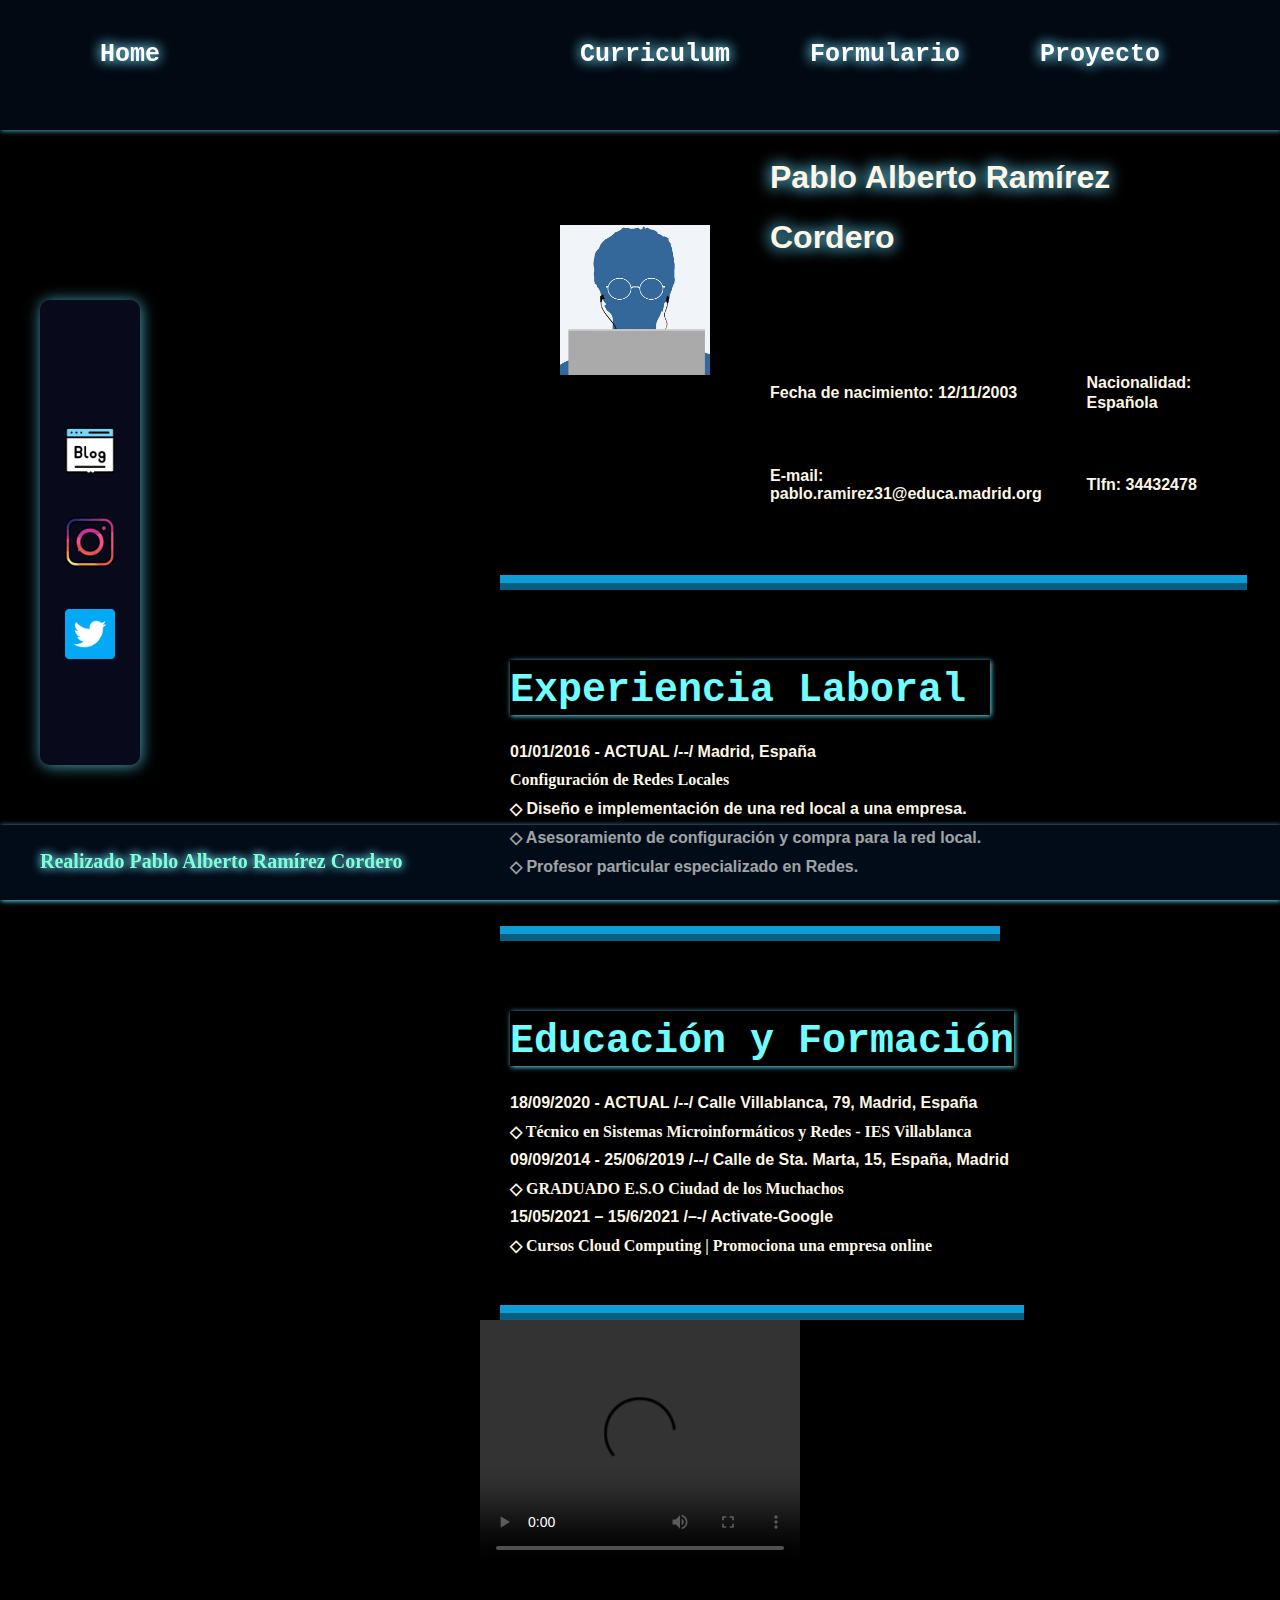
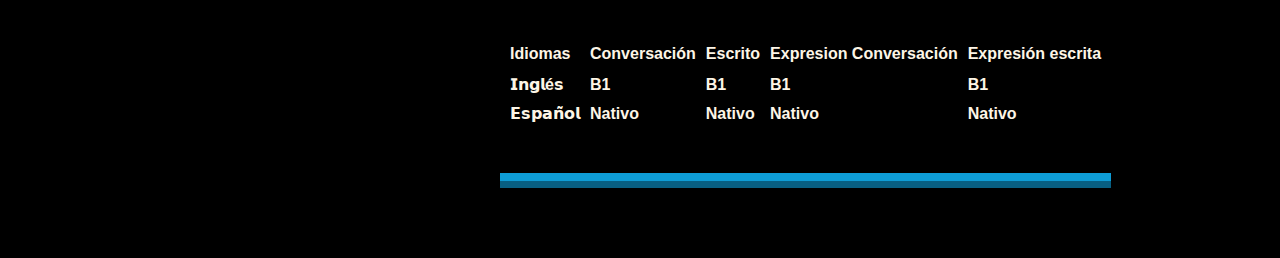
==== curriculum.html @ 10867f56 "Add files via upload" ====
<!DOCTYPE html>
<html lang="es">
<head>
    <meta charset="UTF-8">
    <meta http-equiv="X-UA-Compatible" content="IE=edge">
    <meta name="viewport" content="width=device-width, initial-scale=1.0">
    <title>Curriculum</title>
    <link rel="stylesheet" href="../css/curriculumxccs.css">
</head>
<body class="body">

  <!--Encabezado-->
  <header class="header">
    <nav class="nav">
      <ul>
          <div class="home">
             <li><a href="../html/index.html">Home</a></li>
          </div>
          <div class="enlaces">
              <li><a href="../html/curriculum.html">Curriculum</a></li>
              <li><a href="../html/formulario.html">Formulario</a></li>
              <li><a href="../html/proyecto.html">Proyecto</a></li> 
          </div>
      </ul>  
    </nav>
  </header>

 <!--Contenido-->
 <article>
    <table class="tablauno">
      <tr>
        <td rowspan="3">
          <img src="../media/perfil.PNG" alt="cara" />
        </td>
        <td colspan="4" class="nombre">ㅤㅤPablo Alberto Ramírez Corderoㅤㅤㅤㅤ</td>
      </tr>
      <tr>
        <td>Fecha de nacimiento: 12/11/2003</td>
        <td>ㅤNacionalidad: Española</td>
      </tr>
      <tr>
        <td>E-mail: pablo.ramirez31@educa.madrid.org</td>
        <td colspan="2">ㅤTlfn: 34432478</td>
      </tr>
    </table>
    <table class="tablauno">
      <tr>
        <td colspan="2" class="secciones">ㅤㅤㅤㅤㅤㅤㅤㅤExperiencia Laboral ㅤㅤㅤㅤㅤㅤ</td>
      </tr>
      <tr>
        <td> <br> 01/01/2016 - ACTUAL /--/ Madrid, España</td>
      </tr>
      <tr>
        <td class="titulos"> Configuración de Redes Locales</td>
      </tr>
      <tr>
        <td>◇ Diseño e implementación de una red local a una empresa.</td>
      </tr>
      <tr>
        <td>◇ Asesoramiento de configuración y compra para la red local.</td>
      </tr>
      <tr>
        <td>◇ Profesor particular especializado en Redes.</td>
      </tr>
    </table>
    <table class="tablauno">
      <tr>
        <td class="secciones">ㅤㅤㅤㅤㅤㅤㅤEducación y Formaciónㅤㅤㅤㅤㅤㅤㅤ</td>
      </tr>
      <tr>
        <td> <br> 18/09/2020 - ACTUAL /--/ Calle Villablanca, 79, Madrid, España</td>
      </tr>
      <tr>
        <td class="titulos">  ◇ Técnico en Sistemas Microinformáticos y Redes - IES Villablanca </td>
      </tr>
      <tr>
        <td>09/09/2014 - 25/06/2019 /--/ Calle de Sta. Marta, 15, España, Madrid</td>
      </tr>
      <tr>
        <td class="titulos">◇ GRADUADO E.S.O Ciudad de los Muchachos</td>
      </tr>
      <tr>
        <td>15/05/2021 – 15/6/2021 /–-/ Activate-Google</td>
      </tr>
      <tr>
        <td class="titulos">◇ Cursos Cloud Computing | Promociona una empresa online</td>
      </tr>
      </table>
        <table class="tablauno">
            <tr>
                <td>Idiomasㅤ</td>
                <td>Conversaciónㅤ</td>
                <td>Escritoㅤ</td>
                <td>Expresion Conversaciónㅤ</td>
                <td>Expresión escritaㅤㅤㅤㅤㅤㅤㅤㅤㅤㅤㅤㅤㅤㅤㅤㅤㅤㅤㅤ</td>
            </tr>
            <tr>
                <td>𝗜𝗻𝗴𝗹é𝘀 </td>
                <td>B1</td>
                <td>B1</td>
                <td>B1</td>
                <td>B1</td>
            </tr>
            <tr>
                <td>𝗘𝘀𝗽𝗮𝗻̃𝗼𝗹</td>
                <td>Nativo</td>
                <td>Nativo</td>
                <td>Nativo</td>
                <td>Nativo</td>
                <video src="../media/Mejorarcurriculum.mp4" controls class="video"  ></video>
            </tr>
            
         </table>
  </article>ㅤ

  <!--redes-->
<nav class="redes">
    <ul>
      <li>
        <a href="https://nav.al/" target="_blank"><img src="../media/blog.png" alt="Foro"/></a>
      </li>
      <li>
        <a href="https://www.instagram.com/x2yh_/" target="_blank"><img src="../media/instagram.png" alt="Instagram"/></a>
      </li>
      <li>
        <a href="https://www.youtube.com/watch?v=mCdA4bJAGGk" target="_blank"><img src="../media/twitter.png" alt="Twitter"/></a>
      </li>
    </ul>
  </nav>

  <!--pie de pagina-->
<footer>
    <div class="footer">
      <h2>Realizado Pablo Alberto Ramírez Cordero</h2>
      <h3>IES-Villablanca</h3>
    </div>
</footer>
</body>
</html>
---- css/curriculumxccs.css ----
* {
    margin: 0;
    padding: 0;
}

  /*efecto parallax en el fondo de pantalla*/
body {
    background-image:url(https://i.gifer.com/33HO.gif);
    background-color: #000000;
    background-attachment: fixed;
    background-position: center;
    background-repeat: no-repeat;
    background-size: cover;
  }

.body {
    font-family:sans-serif;
    font-weight: 700;
     }

  /* nav-header */
.header {
    height: 150px;
    width: 100%;
    position: fixed;
    margin-top: 50px;
    z-index: 100;
    background-color: rgba(3, 14, 27, 0.678);
    box-shadow:  1px 1px 5px rgba(100, 224, 255, 0.733);
}
.nav li {
    font-family: monospace;
    list-style-type: none;
    margin: 20px auto; 
    font-size: 25px;
    color: oldlace;
    text-shadow: 0 0 0.5em rgba(255, 255, 255, 0.699), 0 0 0.5em #00c7ff;
}

.nav ul div li a{
  text-decoration: none;
  color:rgb(255, 255, 255)
}

 
.home {
    float: left;
    margin-left: 100px;
    margin-top: 40px;
  }


.enlaces {
    float: right;
    display: inline-flex;
    margin-right: 80px;;
}

.enlaces li  {
    padding: 40px;
  }

  /*redes sociales*/
.redes {
    width: 100px;
    height: 465px;
    position: fixed;
    top: 300px;
    border-radius: 10px;
    z-index: 2;
    left: 40px;
    background-color: #0d102ca1;
    box-shadow:  1px 1px 15px rgba(100, 224, 255, 0.733);
  }

.redes li {
    width: 50px;
    height: 25px;
    list-style: none;
    padding: 17px;
    padding-bottom: 50px;
  }
.redes img {
    width: 50px;
    height: 50px;
    display: flex;
    margin: 100px auto;
    padding: 8px;
  }
.redes img:hover {
    border-radius: 10%;
    border: 4px solid #00c3ff;
  }

  /*curriculum*/ 

article {
  text-align: center;
  z-index: 0;
  width: 100%;
  height: 1500px;
  top: 5px;
  position:relative;
  }

  .tablauno {
    border-bottom-style: dashed;
    border-spacing: 10px;
    border-bottom: 15px ridge rgb(14, 157, 214);
  }

  table {
    text-align: left;
    justify-content: center;
    margin-right: 33px;
    margin-left: 500px;
    padding-top:130px;
    padding-bottom: 40px;
    margin-top: -70px;
  }
  table td {
    font-family:Verdana, Geneva, Tahoma, sans-serif;
    height: -500px;
    color: oldlace;

  }
  .nombre {
    font-size: 32px;
    line-height: 60px;
    font-family:Verdana, Geneva, Tahoma, sans-serif;
    color: oldlace;
    text-shadow: 0 0 0.5em rgba(199, 196, 196, 0.699), 0 0 0.5em #00c7ff;
  }
  table img {
    width: 150px;
    height: 150px;
    display: flex;
    margin: 100px auto;
    padding: 50px;
  }
  .secciones {
    font-size: 40px;
    font-weight: bolder;
    text-align: center;
    font-family: monospace;
    box-shadow:  1px 1px 5px rgb(100, 224, 255);
    color: rgb(112, 253, 253);
  }

  .titulos {
    font-family: cursive;
  }

  .video {
    height: 250px;
    width: 320px;
  }

  /*pie de pagina*/
.footer {
    width: 100%;
    height: 75px;
    position:fixed;
    bottom: 0;
    background-color:rgba(6, 32, 65, 0.384);
    box-shadow:  1px 1px 5px rgb(100, 224, 255);
  }

.footer h2{
    margin-left: 40px;
    font-family: initial;
    font-size: 20px;
    position: fixed;
    padding-top: 25px;
    color: aquamarine;
    text-shadow: 0 0 0.5em rgba(255, 255, 255, 0.699), 0 0 0.5em #00c7ff;
}

.footer h3{
    margin-left: 1700px;
    font-family: initial;
    font-size: 20px;
    padding-top: 25px;

    width: 100%;
    color: aquamarine;
    text-shadow: 0 0 0.5em rgba(255, 255, 255, 0.699), 0 0 0.5em #00c7ff;
}
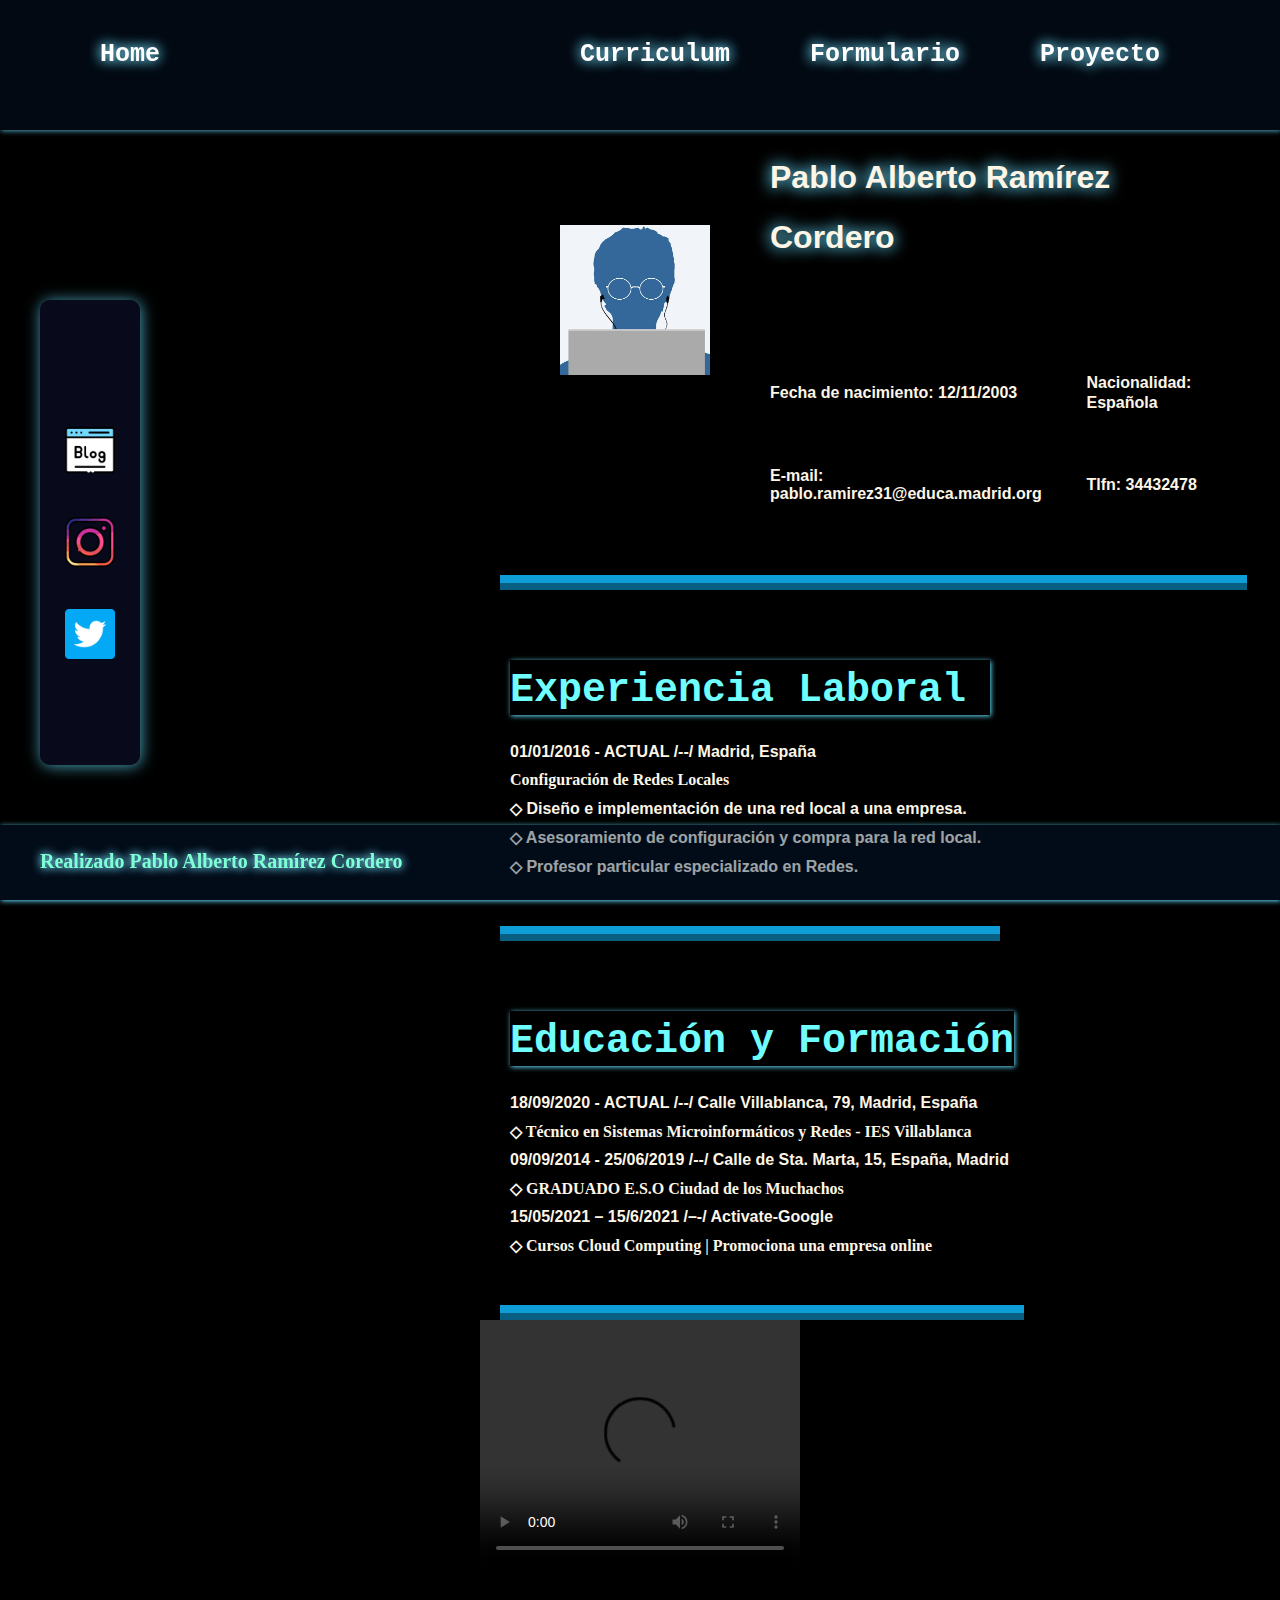
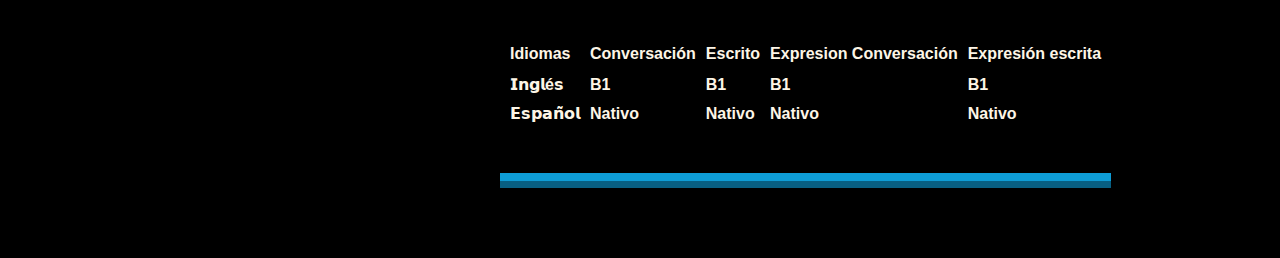
==== commit acc088e8: "Add files via upload" ====
--- a/curriculum.html
+++ b/curriculum.html
@@ -14,12 +14,12 @@
     <nav class="nav">
       <ul>
           <div class="home">
-             <li><a href="../html/index.html">Home</a></li>
+             <li><a href="index.html">Home</a></li>
           </div>
           <div class="enlaces">
-              <li><a href="../html/curriculum.html">Curriculum</a></li>
-              <li><a href="../html/formulario.html">Formulario</a></li>
-              <li><a href="../html/proyecto.html">Proyecto</a></li> 
+              <li><a href="curriculum.html">Curriculum</a></li>
+              <li><a href="formulario.html">Formulario</a></li>
+              <li><a href="proyecto.html">Proyecto</a></li> 
           </div>
       </ul>  
     </nav>
@@ -107,10 +107,11 @@
                 <td>Nativo</td>
                 <td>Nativo</td>
                 <td>Nativo</td>
-                <video src="../media/Mejorarcurriculum.mp4" controls class="video"  ></video>
+                <video src="../media/videocv.mp4" controls class="video"  ></video>
             </tr>
             
          </table>
+
   </article>ㅤ
 
   <!--redes-->
